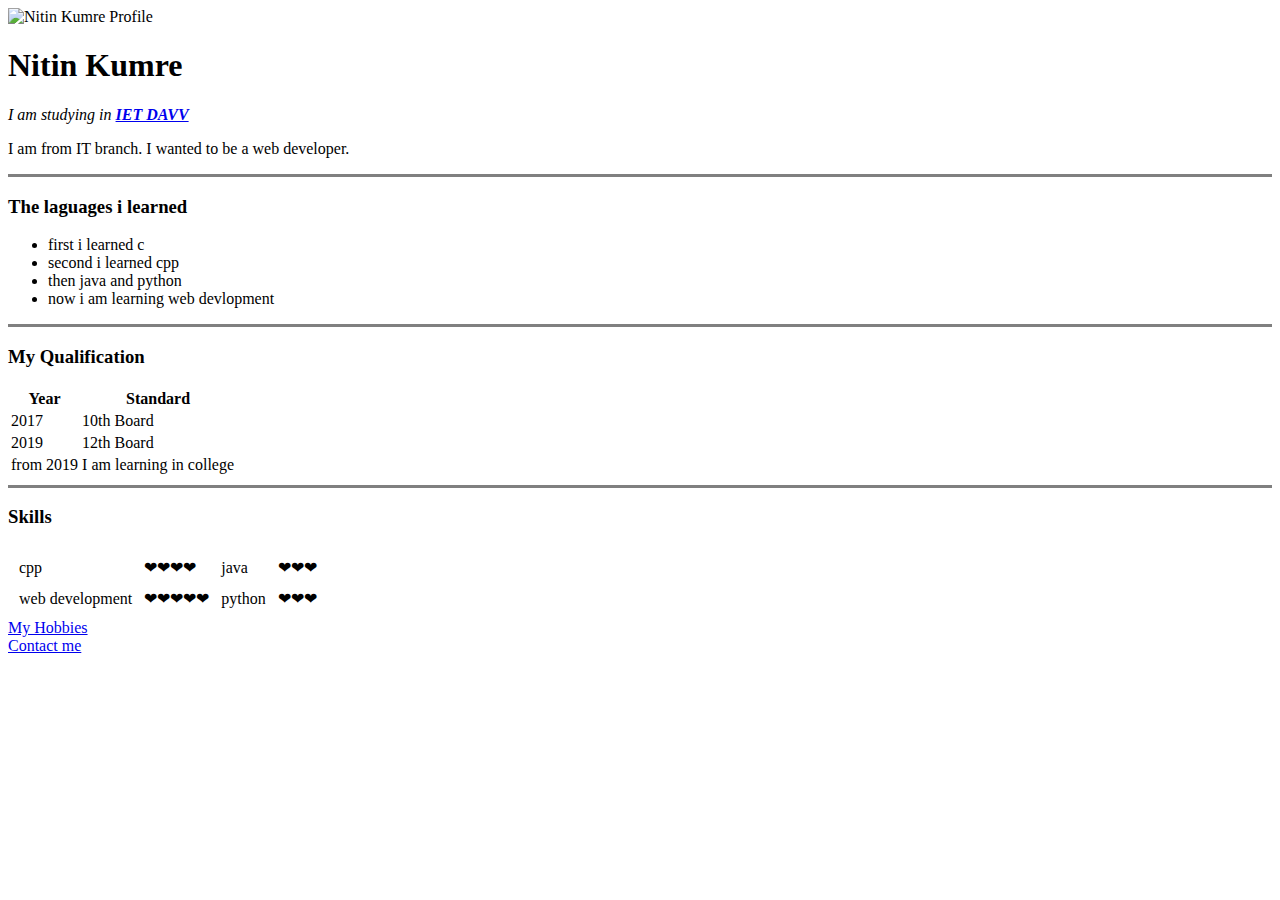
==== index.html @ d9830024 "Add initial cv website file" ====
<!DOCTYPE html>
<html lang="en" dir="ltr">

<head>
  <meta charset="utf-8">
  <title>Nitin personal site</title>
  <style media="screen">
    img {
      height: 15%;
      width: 15%;
    }
  </style>
</head>

<body>
     <img src="profile1-modified.png" alt="Nitin Kumre Profile">
      <h1>Nitin Kumre</h1>
      <p><em>I am studying in <strong><a href="https://www.ietdavv.edu.in/"> IET DAVV </a> </strong></em></p>
      <p>I am from IT branch. I wanted to be a web developer.</p>
    </tr>
  </table>

  <hr size='3' noshade>
  <h3>The laguages i learned</h3>
  <ul>
    <li>first i learned c</li>
    <li>second i learned cpp</li>
    <li>then java and python</li>
    <li>now i am learning web devlopment</li>
  </ul>
  <!--  <h3>My Hobbies</h3>
  <ol>
    <li><a href="https://www.espn.in/football/">playing football</a></li>
    <li><a href="https://www.cricbuzz.com/">playing cricket</a></li>
  </ol> -->
  <hr size='3' noshade>
  <h3>My Qualification</h3>
  <table>
    <thead>
      <tr>
        <th>Year</th>
        <th>Standard</th>
      </tr>
    </thead>
    <tr>
      <td>2017</td>
      <td>10th Board</td>
    </tr>
    <tr>
      <td>2019</td>
      <td>12th Board</td>
    </tr>
    <tr>
      <td>from 2019</td>
      <td>I am learning in college</td>
    </tr>
  </table>
  <hr size='3' noshade>
  <h3>Skills</h3>
  <table cellspacing="10">
    <tr>
      <td>cpp</td>
      <td>❤❤❤❤</td>
      <td>java</td>
      <td>❤❤❤</td>
    </tr>
    <tr>
      <td>web development</td>
      <td>❤❤❤❤❤</td>
      <td>python</td>
      <td>❤❤❤</td>
    </tr>
  </table>
  <a href="hobbies.html"> My Hobbies</a><br>
  <a href="contact-me.html"> Contact me</a>
</body>

</html>
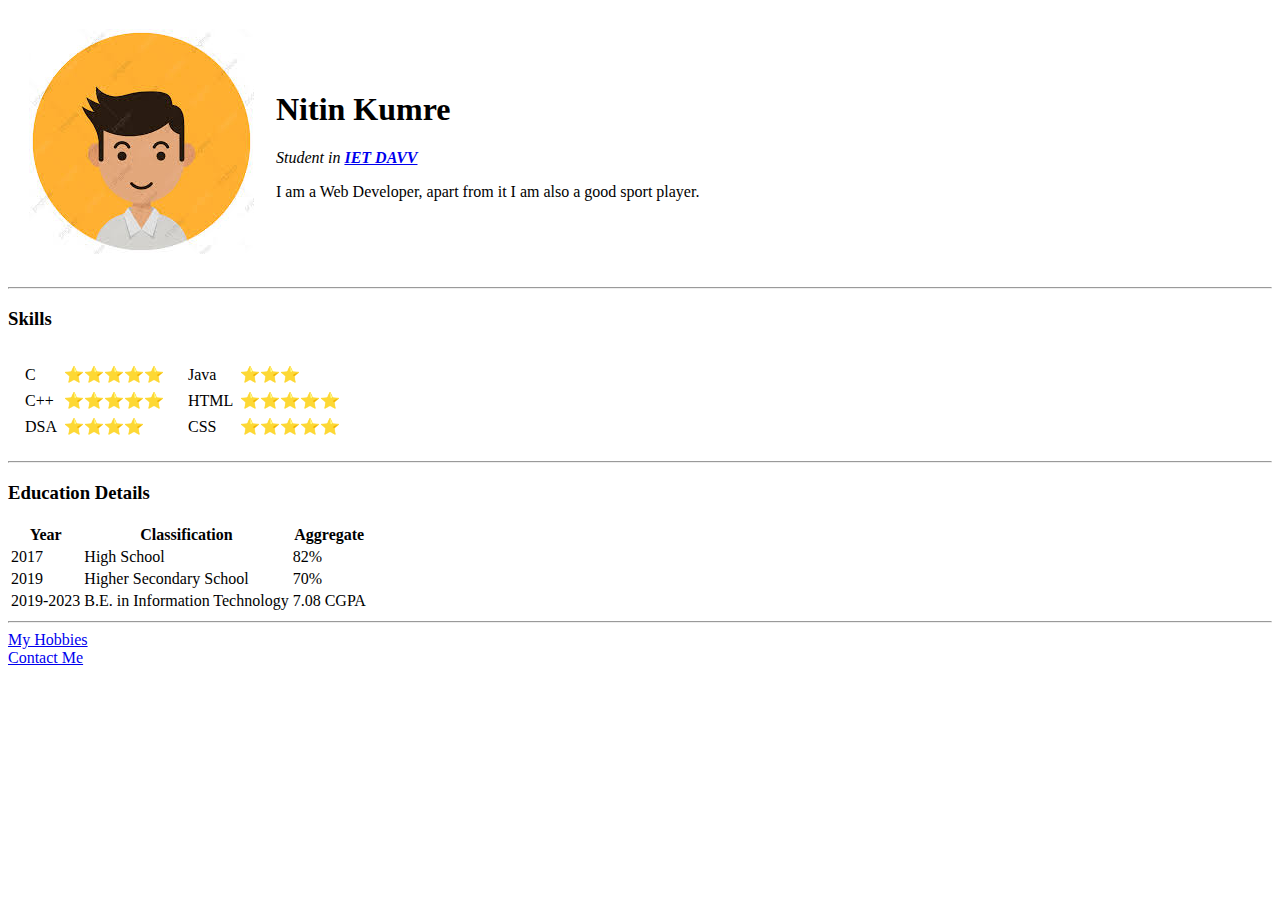
==== commit 80959645: "Add files via upload" ====
--- a/index.html
+++ b/index.html
@@ -3,76 +3,88 @@
 
 <head>
   <meta charset="utf-8">
-  <title>Nitin personal site</title>
-  <style media="screen">
-    img {
-      height: 15%;
-      width: 15%;
-    }
-  </style>
+  <title>☠ Nitin personal site</title>
 </head>
 
 <body>
-     <img src="profile1-modified.png" alt="Nitin Kumre Profile">
-      <h1>Nitin Kumre</h1>
-      <p><em>I am studying in <strong><a href="https://www.ietdavv.edu.in/"> IET DAVV </a> </strong></em></p>
-      <p>I am from IT branch. I wanted to be a web developer.</p>
+  <table cellspacing="20">
+    <tr>
+      <td><img src="images/profile.jpg" alt="Nitin Profile picture"></td>
+      <td><h1>Nitin Kumre</h1>
+      <p><em>Student in <strong><a href="https://www.ietdavv.edu.in/">IET DAVV</a></strong></em></p>
+      <p>I am a Web Developer, apart from it I am also a good sport player. </p></td>
     </tr>
   </table>
 
-  <hr size='3' noshade>
-  <h3>The laguages i learned</h3>
-  <ul>
-    <li>first i learned c</li>
-    <li>second i learned cpp</li>
-    <li>then java and python</li>
-    <li>now i am learning web devlopment</li>
-  </ul>
-  <!--  <h3>My Hobbies</h3>
-  <ol>
-    <li><a href="https://www.espn.in/football/">playing football</a></li>
-    <li><a href="https://www.cricbuzz.com/">playing cricket</a></li>
-  </ol> -->
-  <hr size='3' noshade>
-  <h3>My Qualification</h3>
+  <hr style="20">
+  <h3>Skills</h3>
+
+  <table cellspacing="10" >
+    <tr>
+      <td>
+        <table cellspacing="5">
+          <tr>
+            <td>C</td>
+            <td>⭐⭐⭐⭐⭐</td>
+          </tr>
+          <tr>
+            <td>C++</td>
+            <td>⭐⭐⭐⭐⭐</td>
+          </tr>
+          <tr>
+            <td>DSA</td>
+            <td>⭐⭐⭐⭐</td>
+          </tr>
+        </table>
+      </td>
+      <td>
+        <table cellspacing="5">
+        <tr>
+          <td>Java</td>
+          <td>⭐⭐⭐</td>
+        </tr>
+        <tr>
+          <td>HTML</td>
+          <td>⭐⭐⭐⭐⭐</td>
+        </tr>
+        <tr>
+          <td>CSS</td>
+          <td>⭐⭐⭐⭐⭐</td>
+        </tr>
+      </table>
+      </td>
+    </tr>
+  </table>
+<hr>
+  <h3>Education Details</h3>
   <table>
     <thead>
+      <th>Year</th>
+      <th>Classification</th>
+      <th>Aggregate</th>
+    </thead>
+    <tbody>
       <tr>
-        <th>Year</th>
-        <th>Standard</th>
+        <td>2017</td>
+        <td>High School</td>
+        <td>82%</td>
       </tr>
-    </thead>
-    <tr>
-      <td>2017</td>
-      <td>10th Board</td>
-    </tr>
-    <tr>
-      <td>2019</td>
-      <td>12th Board</td>
-    </tr>
-    <tr>
-      <td>from 2019</td>
-      <td>I am learning in college</td>
-    </tr>
+      <tr>
+        <td>2019</td>
+        <td>Higher Secondary School</td>
+        <td>70%</td>
+      </tr>
+      <tr>
+        <td>2019-2023</td>
+        <td>B.E. in Information Technology</td>
+        <td>7.08 CGPA</td>
+      </tr>
+    </tbody>
   </table>
-  <hr size='3' noshade>
-  <h3>Skills</h3>
-  <table cellspacing="10">
-    <tr>
-      <td>cpp</td>
-      <td>❤❤❤❤</td>
-      <td>java</td>
-      <td>❤❤❤</td>
-    </tr>
-    <tr>
-      <td>web development</td>
-      <td>❤❤❤❤❤</td>
-      <td>python</td>
-      <td>❤❤❤</td>
-    </tr>
-  </table>
-  <a href="hobbies.html"> My Hobbies</a><br>
-  <a href="contact-me.html"> Contact me</a>
+  <hr>
+  <a href="hobbies.html">My Hobbies</a>
+  <br>
+  <a href="contact-me.html">Contact Me</a>
 </body>
 
 </html>
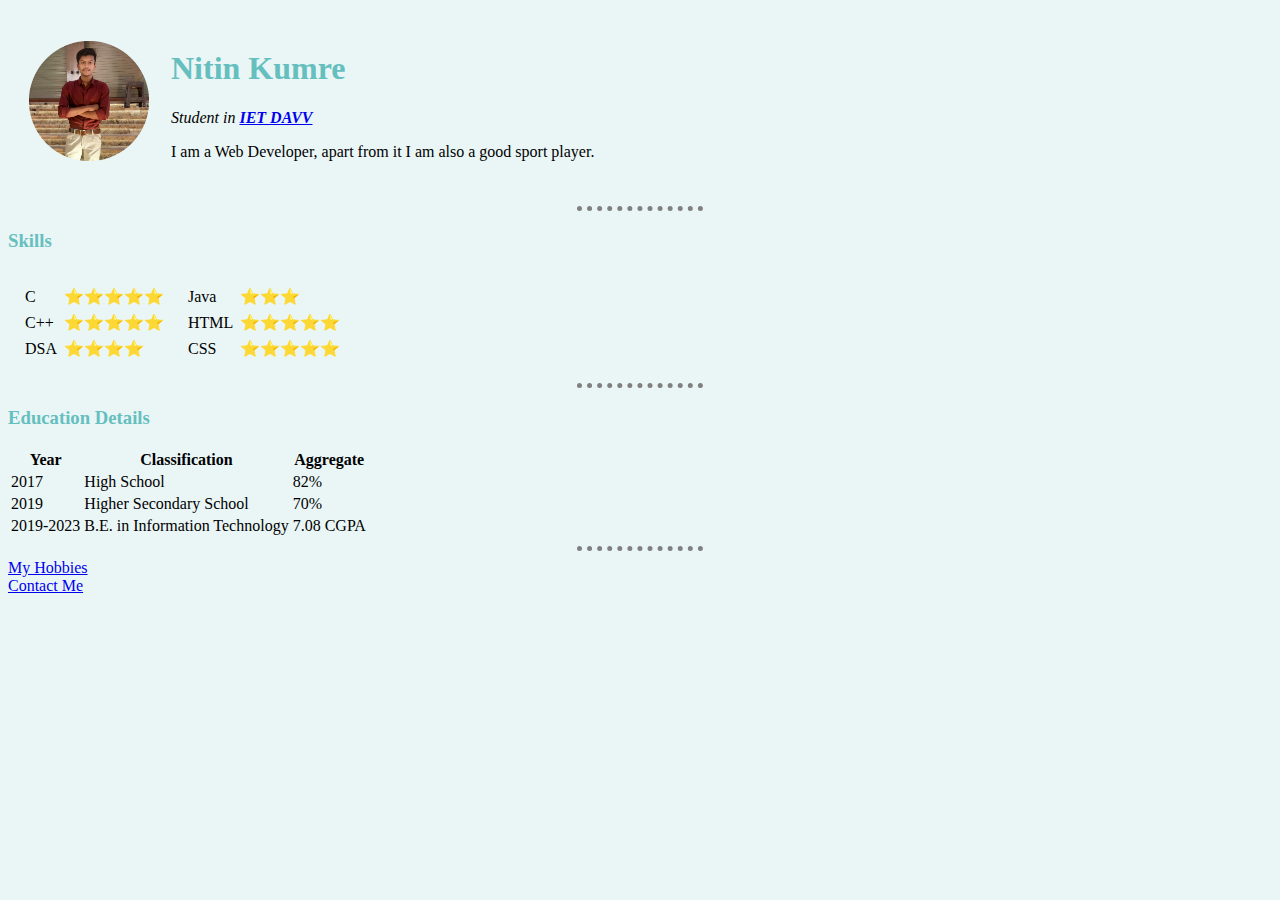
==== commit 0a5465d8: "Add files via upload" ====
--- a/index.html
+++ b/index.html
@@ -4,12 +4,13 @@
 <head>
   <meta charset="utf-8">
   <title>☠ Nitin personal site</title>
+  <link rel="stylesheet" href="css/styles.css">
 </head>
 
 <body>
   <table cellspacing="20">
     <tr>
-      <td><img src="images/profile.jpg" alt="Nitin Profile picture"></td>
+      <td><img class="personal" src="images/Nitin.png" alt="Nitin Profile picture"></td>
       <td><h1>Nitin Kumre</h1>
       <p><em>Student in <strong><a href="https://www.ietdavv.edu.in/">IET DAVV</a></strong></em></p>
       <p>I am a Web Developer, apart from it I am also a good sport player. </p></td>
--- a/css/styles.css
+++ b/css/styles.css
@@ -0,0 +1,30 @@
+body{
+  background-color: #EAF6F6;
+}
+/********************Class selector*******************/
+.personal{
+  height: 120px;
+}
+/******example of pseudo classes which have colon in their front**********/
+img:hover{
+  background-color: #BDE6F1;
+}
+
+hr{
+  border-style: none;
+  border-top-style: dotted;
+  border-color: grey;
+  border-width: 5px;
+  width: 10%;
+}
+h1{
+  color: #66BFBF;
+}
+h3{
+  color: #66BFBF;
+}
+/***********************id Selector********************
+#nit{
+  font-style: italic;
+}
+*/
